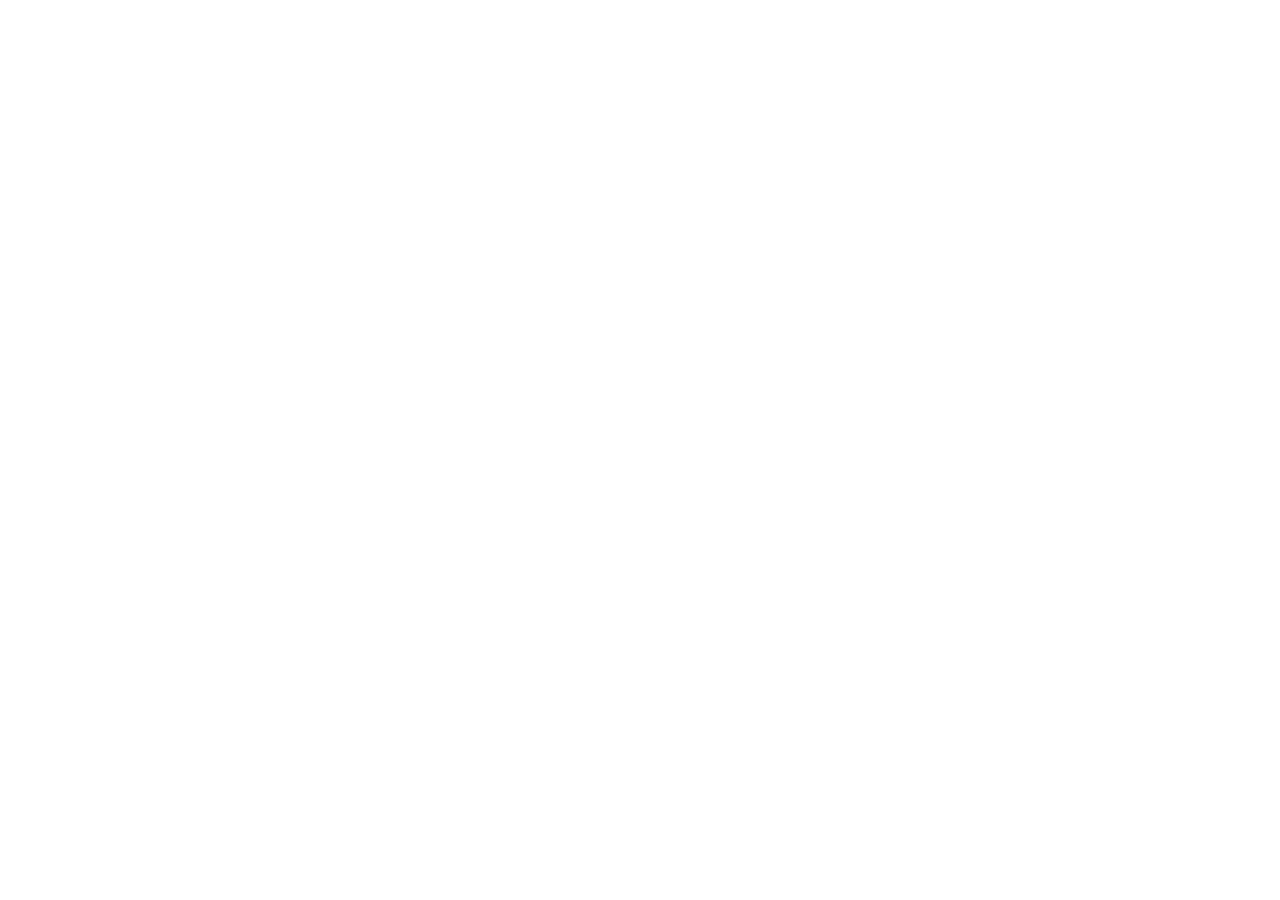
==== admin/index.html @ 88e8b44d "Setup: Netlify CMS for secure content management" ====
<!DOCTYPE html>
<html>
<head>
  <meta charset="utf-8" />
  <meta name="viewport" content="width=device-width, initial-scale=1.0" />
  <title>Content Manager</title>
  <script src="https://identity.netlify.com/v1/netlify-identity-widget.js"></script>
</head>
<body>
  <script src="https://unpkg.com/netlify-cms@^2.0.0/dist/netlify-cms.js"></script>
  <script>
    if (window.netlifyIdentity) {
      window.netlifyIdentity.on("init", user => {
        if (!user) {
          window.netlifyIdentity.on("login", () => {
            document.location.href = "/admin/";
          });
        }
      });
    }
  </script>
</body>
</html>
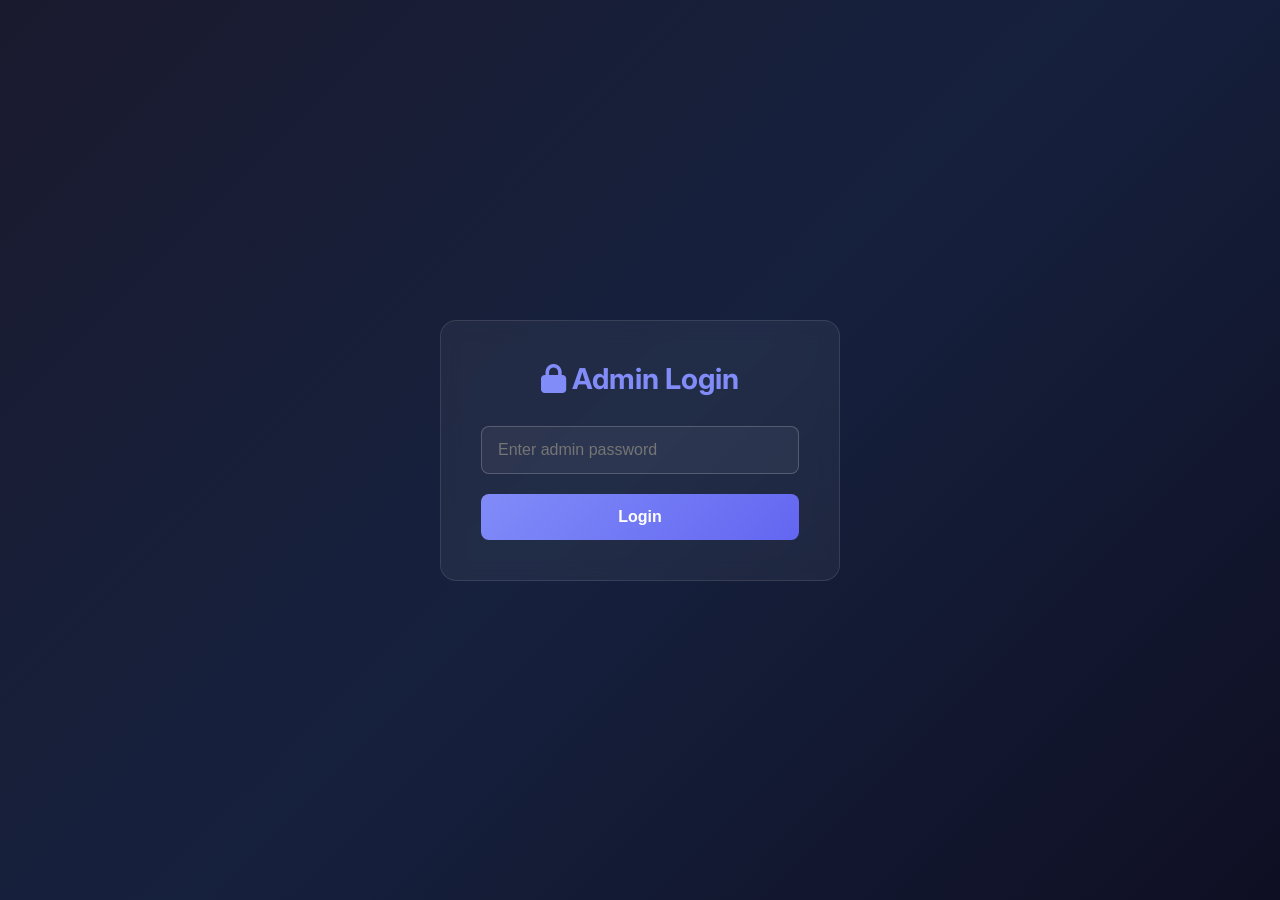
==== commit 179cdd91: "Replace Netlify CMS with simple GitHub-based admin panel" ====
--- a/admin/index.html
+++ b/admin/index.html
@@ -1,23 +1,520 @@
 <!DOCTYPE html>
-<html>
+<html lang="en">
 <head>
-  <meta charset="utf-8" />
-  <meta name="viewport" content="width=device-width, initial-scale=1.0" />
-  <title>Content Manager</title>
-  <script src="https://identity.netlify.com/v1/netlify-identity-widget.js"></script>
+    <meta charset="UTF-8">
+    <meta name="viewport" content="width=device-width, initial-scale=1.0">
+    <meta name="robots" content="noindex, nofollow">
+    <title>Admin Panel | Auntor Chakma</title>
+    <link rel="stylesheet" href="https://cdnjs.cloudflare.com/ajax/libs/font-awesome/6.4.0/css/all.min.css">
+    <link href="https://fonts.googleapis.com/css2?family=Inter:wght@300;400;500;600;700&display=swap" rel="stylesheet">
+    <style>
+        * {
+            margin: 0;
+            padding: 0;
+            box-sizing: border-box;
+        }
+
+        body {
+            font-family: 'Inter', sans-serif;
+            background: linear-gradient(135deg, #1a1a2e 0%, #16213e 50%, #0f0f23 100%);
+            min-height: 100vh;
+            color: #e4e4e7;
+        }
+
+        .login-container {
+            display: flex;
+            justify-content: center;
+            align-items: center;
+            min-height: 100vh;
+            padding: 20px;
+        }
+
+        .login-box {
+            background: rgba(255, 255, 255, 0.05);
+            backdrop-filter: blur(10px);
+            border: 1px solid rgba(255, 255, 255, 0.1);
+            border-radius: 16px;
+            padding: 40px;
+            width: 100%;
+            max-width: 400px;
+        }
+
+        .login-box h1 {
+            text-align: center;
+            margin-bottom: 30px;
+            font-size: 1.8rem;
+            color: #818cf8;
+        }
+
+        .login-box input {
+            width: 100%;
+            padding: 14px 16px;
+            border: 1px solid rgba(255, 255, 255, 0.2);
+            border-radius: 8px;
+            background: rgba(255, 255, 255, 0.05);
+            color: #fff;
+            font-size: 1rem;
+            margin-bottom: 20px;
+        }
+
+        .login-box input:focus {
+            outline: none;
+            border-color: #818cf8;
+        }
+
+        .login-box button {
+            width: 100%;
+            padding: 14px;
+            background: linear-gradient(135deg, #818cf8, #6366f1);
+            border: none;
+            border-radius: 8px;
+            color: white;
+            font-size: 1rem;
+            font-weight: 600;
+            cursor: pointer;
+            transition: transform 0.2s, box-shadow 0.2s;
+        }
+
+        .login-box button:hover {
+            transform: translateY(-2px);
+            box-shadow: 0 10px 30px rgba(129, 140, 248, 0.3);
+        }
+
+        .error-msg {
+            color: #f87171;
+            text-align: center;
+            margin-bottom: 15px;
+            display: none;
+        }
+
+        /* Admin Panel Styles */
+        .admin-container {
+            display: none;
+            max-width: 1200px;
+            margin: 0 auto;
+            padding: 30px 20px;
+        }
+
+        .admin-header {
+            display: flex;
+            justify-content: space-between;
+            align-items: center;
+            margin-bottom: 40px;
+            padding-bottom: 20px;
+            border-bottom: 1px solid rgba(255, 255, 255, 0.1);
+        }
+
+        .admin-header h1 {
+            font-size: 1.8rem;
+            color: #818cf8;
+        }
+
+        .logout-btn {
+            padding: 10px 20px;
+            background: rgba(248, 113, 113, 0.2);
+            border: 1px solid #f87171;
+            border-radius: 8px;
+            color: #f87171;
+            cursor: pointer;
+            transition: all 0.2s;
+        }
+
+        .logout-btn:hover {
+            background: #f87171;
+            color: white;
+        }
+
+        .admin-grid {
+            display: grid;
+            grid-template-columns: repeat(auto-fit, minmax(350px, 1fr));
+            gap: 25px;
+        }
+
+        .admin-card {
+            background: rgba(255, 255, 255, 0.05);
+            backdrop-filter: blur(10px);
+            border: 1px solid rgba(255, 255, 255, 0.1);
+            border-radius: 16px;
+            padding: 25px;
+        }
+
+        .admin-card h2 {
+            font-size: 1.2rem;
+            margin-bottom: 20px;
+            color: #818cf8;
+            display: flex;
+            align-items: center;
+            gap: 10px;
+        }
+
+        .form-group {
+            margin-bottom: 18px;
+        }
+
+        .form-group label {
+            display: block;
+            margin-bottom: 8px;
+            font-size: 0.9rem;
+            color: #a1a1aa;
+        }
+
+        .form-group input, .form-group textarea {
+            width: 100%;
+            padding: 12px 14px;
+            border: 1px solid rgba(255, 255, 255, 0.15);
+            border-radius: 8px;
+            background: rgba(0, 0, 0, 0.2);
+            color: #fff;
+            font-size: 0.95rem;
+            font-family: inherit;
+        }
+
+        .form-group input:focus, .form-group textarea:focus {
+            outline: none;
+            border-color: #818cf8;
+        }
+
+        .form-group textarea {
+            resize: vertical;
+            min-height: 80px;
+        }
+
+        .save-btn {
+            width: 100%;
+            padding: 12px;
+            background: linear-gradient(135deg, #10b981, #059669);
+            border: none;
+            border-radius: 8px;
+            color: white;
+            font-size: 0.95rem;
+            font-weight: 600;
+            cursor: pointer;
+            transition: all 0.2s;
+            margin-top: 10px;
+        }
+
+        .save-btn:hover {
+            transform: translateY(-2px);
+            box-shadow: 0 10px 30px rgba(16, 185, 129, 0.3);
+        }
+
+        .github-link {
+            display: inline-flex;
+            align-items: center;
+            gap: 8px;
+            margin-top: 15px;
+            padding: 10px 16px;
+            background: rgba(255, 255, 255, 0.05);
+            border: 1px solid rgba(255, 255, 255, 0.15);
+            border-radius: 8px;
+            color: #a1a1aa;
+            text-decoration: none;
+            font-size: 0.85rem;
+            transition: all 0.2s;
+        }
+
+        .github-link:hover {
+            background: rgba(255, 255, 255, 0.1);
+            color: #fff;
+        }
+
+        .success-msg {
+            background: rgba(16, 185, 129, 0.2);
+            border: 1px solid #10b981;
+            color: #10b981;
+            padding: 12px;
+            border-radius: 8px;
+            margin-bottom: 15px;
+            text-align: center;
+            display: none;
+        }
+
+        .preview-img {
+            width: 80px;
+            height: 80px;
+            border-radius: 50%;
+            object-fit: cover;
+            margin-top: 10px;
+            border: 2px solid #818cf8;
+        }
+
+        .pub-item {
+            background: rgba(0, 0, 0, 0.2);
+            border-radius: 8px;
+            padding: 15px;
+            margin-bottom: 15px;
+        }
+
+        .pub-item h4 {
+            font-size: 0.95rem;
+            margin-bottom: 10px;
+            color: #e4e4e7;
+        }
+
+        .pub-item .form-group {
+            margin-bottom: 12px;
+        }
+
+        .section-divider {
+            border: none;
+            border-top: 1px solid rgba(255, 255, 255, 0.1);
+            margin: 20px 0;
+        }
+
+        .instructions {
+            background: rgba(129, 140, 248, 0.1);
+            border: 1px solid rgba(129, 140, 248, 0.3);
+            border-radius: 8px;
+            padding: 15px;
+            margin-bottom: 20px;
+            font-size: 0.85rem;
+            color: #a1a1aa;
+        }
+
+        .instructions strong {
+            color: #818cf8;
+        }
+
+        @media (max-width: 768px) {
+            .admin-grid {
+                grid-template-columns: 1fr;
+            }
+        }
+    </style>
 </head>
 <body>
-  <script src="https://unpkg.com/netlify-cms@^2.0.0/dist/netlify-cms.js"></script>
-  <script>
-    if (window.netlifyIdentity) {
-      window.netlifyIdentity.on("init", user => {
-        if (!user) {
-          window.netlifyIdentity.on("login", () => {
-            document.location.href = "/admin/";
-          });
-        }
-      });
-    }
-  </script>
+    <!-- Login Screen -->
+    <div class="login-container" id="loginScreen">
+        <div class="login-box">
+            <h1><i class="fas fa-lock"></i> Admin Login</h1>
+            <p class="error-msg" id="errorMsg">Incorrect password</p>
+            <input type="password" id="passwordInput" placeholder="Enter admin password" onkeypress="if(event.key==='Enter')login()">
+            <button onclick="login()">Login</button>
+        </div>
+    </div>
+
+    <!-- Admin Panel -->
+    <div class="admin-container" id="adminPanel">
+        <div class="admin-header">
+            <h1><i class="fas fa-cog"></i> Admin Panel</h1>
+            <button class="logout-btn" onclick="logout()"><i class="fas fa-sign-out-alt"></i> Logout</button>
+        </div>
+
+        <div class="admin-grid">
+            <!-- Profile Settings -->
+            <div class="admin-card">
+                <h2><i class="fas fa-user"></i> Profile Settings</h2>
+                <div class="success-msg" id="profileSuccess">Saved successfully!</div>
+                
+                <div class="form-group">
+                    <label>Profile Picture URL</label>
+                    <input type="text" id="profilePicUrl" placeholder="https://example.com/your-photo.jpg">
+                    <img id="profilePreview" class="preview-img" style="display:none;">
+                </div>
+
+                <div class="form-group">
+                    <label>CV / Resume PDF URL</label>
+                    <input type="text" id="cvUrl" placeholder="https://example.com/your-cv.pdf">
+                </div>
+
+                <button class="save-btn" onclick="saveProfile()"><i class="fas fa-save"></i> Save Profile Settings</button>
+
+                <div class="instructions">
+                    <strong>How to upload files:</strong><br>
+                    1. Go to <a href="https://github.com/auntor101/auntor101.github.io/upload/main/assets/uploads" target="_blank" style="color:#818cf8;">GitHub uploads folder</a><br>
+                    2. Upload your image/PDF<br>
+                    3. Copy the URL: <code>/assets/uploads/filename.jpg</code>
+                </div>
+            </div>
+
+            <!-- Publication Links -->
+            <div class="admin-card">
+                <h2><i class="fas fa-book"></i> Publication Links</h2>
+                <div class="success-msg" id="pubSuccess">Saved successfully!</div>
+
+                <div id="publicationsList">
+                    <!-- Publications will be loaded here -->
+                </div>
+
+                <button class="save-btn" onclick="savePublications()"><i class="fas fa-save"></i> Save Publication Links</button>
+
+                <a href="https://github.com/auntor101/auntor101.github.io/edit/main/_data/publications.json" target="_blank" class="github-link">
+                    <i class="fab fa-github"></i> Edit full publication details on GitHub
+                </a>
+            </div>
+
+            <!-- Quick Edit Links -->
+            <div class="admin-card">
+                <h2><i class="fas fa-edit"></i> Edit Content on GitHub</h2>
+                <p style="color:#a1a1aa; margin-bottom:20px; font-size:0.9rem;">Click any link below to edit the JSON data directly on GitHub:</p>
+
+                <a href="https://github.com/auntor101/auntor101.github.io/edit/main/_data/personal.json" target="_blank" class="github-link">
+                    <i class="fas fa-user"></i> Personal Info (name, bio, socials)
+                </a>
+                <a href="https://github.com/auntor101/auntor101.github.io/edit/main/_data/publications.json" target="_blank" class="github-link">
+                    <i class="fas fa-book"></i> Publications
+                </a>
+                <a href="https://github.com/auntor101/auntor101.github.io/edit/main/_data/experience.json" target="_blank" class="github-link">
+                    <i class="fas fa-briefcase"></i> Work Experience
+                </a>
+                <a href="https://github.com/auntor101/auntor101.github.io/edit/main/_data/projects.json" target="_blank" class="github-link">
+                    <i class="fas fa-code"></i> Projects
+                </a>
+                <a href="https://github.com/auntor101/auntor101.github.io/edit/main/_data/research.json" target="_blank" class="github-link">
+                    <i class="fas fa-flask"></i> Research
+                </a>
+                <a href="https://github.com/auntor101/auntor101.github.io/edit/main/_data/education.json" target="_blank" class="github-link">
+                    <i class="fas fa-graduation-cap"></i> Education
+                </a>
+                <a href="https://github.com/auntor101/auntor101.github.io/edit/main/_data/skills.json" target="_blank" class="github-link">
+                    <i class="fas fa-tools"></i> Skills
+                </a>
+                <a href="https://github.com/auntor101/auntor101.github.io/edit/main/_data/achievements.json" target="_blank" class="github-link">
+                    <i class="fas fa-trophy"></i> Achievements
+                </a>
+                <a href="https://github.com/auntor101/auntor101.github.io/upload/main/assets/uploads" target="_blank" class="github-link">
+                    <i class="fas fa-upload"></i> Upload Images/PDFs
+                </a>
+            </div>
+        </div>
+    </div>
+
+    <script>
+        // Simple password protection (change this password!)
+        const ADMIN_PASSWORD = 'auntor2025';
+        
+        // Check if already logged in
+        if (sessionStorage.getItem('adminLoggedIn') === 'true') {
+            showAdminPanel();
+        }
+
+        function login() {
+            const password = document.getElementById('passwordInput').value;
+            if (password === ADMIN_PASSWORD) {
+                sessionStorage.setItem('adminLoggedIn', 'true');
+                showAdminPanel();
+            } else {
+                document.getElementById('errorMsg').style.display = 'block';
+                document.getElementById('passwordInput').value = '';
+            }
+        }
+
+        function logout() {
+            sessionStorage.removeItem('adminLoggedIn');
+            location.reload();
+        }
+
+        function showAdminPanel() {
+            document.getElementById('loginScreen').style.display = 'none';
+            document.getElementById('adminPanel').style.display = 'block';
+            loadSavedData();
+            loadPublications();
+        }
+
+        function loadSavedData() {
+            // Load profile pic
+            const profilePic = localStorage.getItem('profilePic');
+            if (profilePic) {
+                document.getElementById('profilePicUrl').value = profilePic;
+                showProfilePreview(profilePic);
+            }
+
+            // Load CV URL
+            const cvUrl = localStorage.getItem('cvUrl');
+            if (cvUrl) {
+                document.getElementById('cvUrl').value = cvUrl;
+            }
+        }
+
+        function showProfilePreview(url) {
+            if (url) {
+                const preview = document.getElementById('profilePreview');
+                preview.src = url;
+                preview.style.display = 'block';
+                preview.onerror = () => preview.style.display = 'none';
+            }
+        }
+
+        // Preview profile pic on input change
+        document.getElementById('profilePicUrl').addEventListener('input', function() {
+            showProfilePreview(this.value);
+        });
+
+        function saveProfile() {
+            const profilePic = document.getElementById('profilePicUrl').value.trim();
+            const cvUrl = document.getElementById('cvUrl').value.trim();
+
+            if (profilePic) localStorage.setItem('profilePic', profilePic);
+            else localStorage.removeItem('profilePic');
+
+            if (cvUrl) localStorage.setItem('cvUrl', cvUrl);
+            else localStorage.removeItem('cvUrl');
+
+            // Show success message
+            const msg = document.getElementById('profileSuccess');
+            msg.style.display = 'block';
+            setTimeout(() => msg.style.display = 'none', 3000);
+        }
+
+        async function loadPublications() {
+            try {
+                const response = await fetch('/_data/publications.json');
+                const data = await response.json();
+                
+                const container = document.getElementById('publicationsList');
+                container.innerHTML = '';
+
+                if (data.items && data.items.length > 0) {
+                    data.items.forEach((pub, index) => {
+                        const savedPdf = localStorage.getItem(`pub_${index}_pdf`) || pub.pdf || '';
+                        const savedLink = localStorage.getItem(`pub_${index}_link`) || pub.link || '';
+
+                        container.innerHTML += `
+                            <div class="pub-item">
+                                <h4>${pub.title}</h4>
+                                <div class="form-group">
+                                    <label>PDF URL</label>
+                                    <input type="text" id="pub_${index}_pdf" value="${savedPdf}" placeholder="https://example.com/paper.pdf">
+                                </div>
+                                <div class="form-group">
+                                    <label>External Link</label>
+                                    <input type="text" id="pub_${index}_link" value="${savedLink}" placeholder="https://doi.org/...">
+                                </div>
+                            </div>
+                        `;
+                    });
+                } else {
+                    container.innerHTML = '<p style="color:#a1a1aa;">No publications found. Add them via GitHub.</p>';
+                }
+            } catch (error) {
+                document.getElementById('publicationsList').innerHTML = '<p style="color:#a1a1aa;">Could not load publications. Add them via GitHub.</p>';
+            }
+        }
+
+        function savePublications() {
+            const pubItems = document.querySelectorAll('.pub-item');
+            pubItems.forEach((item, index) => {
+                const pdfInput = document.getElementById(`pub_${index}_pdf`);
+                const linkInput = document.getElementById(`pub_${index}_link`);
+
+                if (pdfInput) {
+                    const pdfVal = pdfInput.value.trim();
+                    if (pdfVal) localStorage.setItem(`pub_${index}_pdf`, pdfVal);
+                    else localStorage.removeItem(`pub_${index}_pdf`);
+                }
+
+                if (linkInput) {
+                    const linkVal = linkInput.value.trim();
+                    if (linkVal) localStorage.setItem(`pub_${index}_link`, linkVal);
+                    else localStorage.removeItem(`pub_${index}_link`);
+                }
+            });
+
+            // Show success message
+            const msg = document.getElementById('pubSuccess');
+            msg.style.display = 'block';
+            setTimeout(() => msg.style.display = 'none', 3000);
+        }
+    </script>
 </body>
-</html>+</html>
